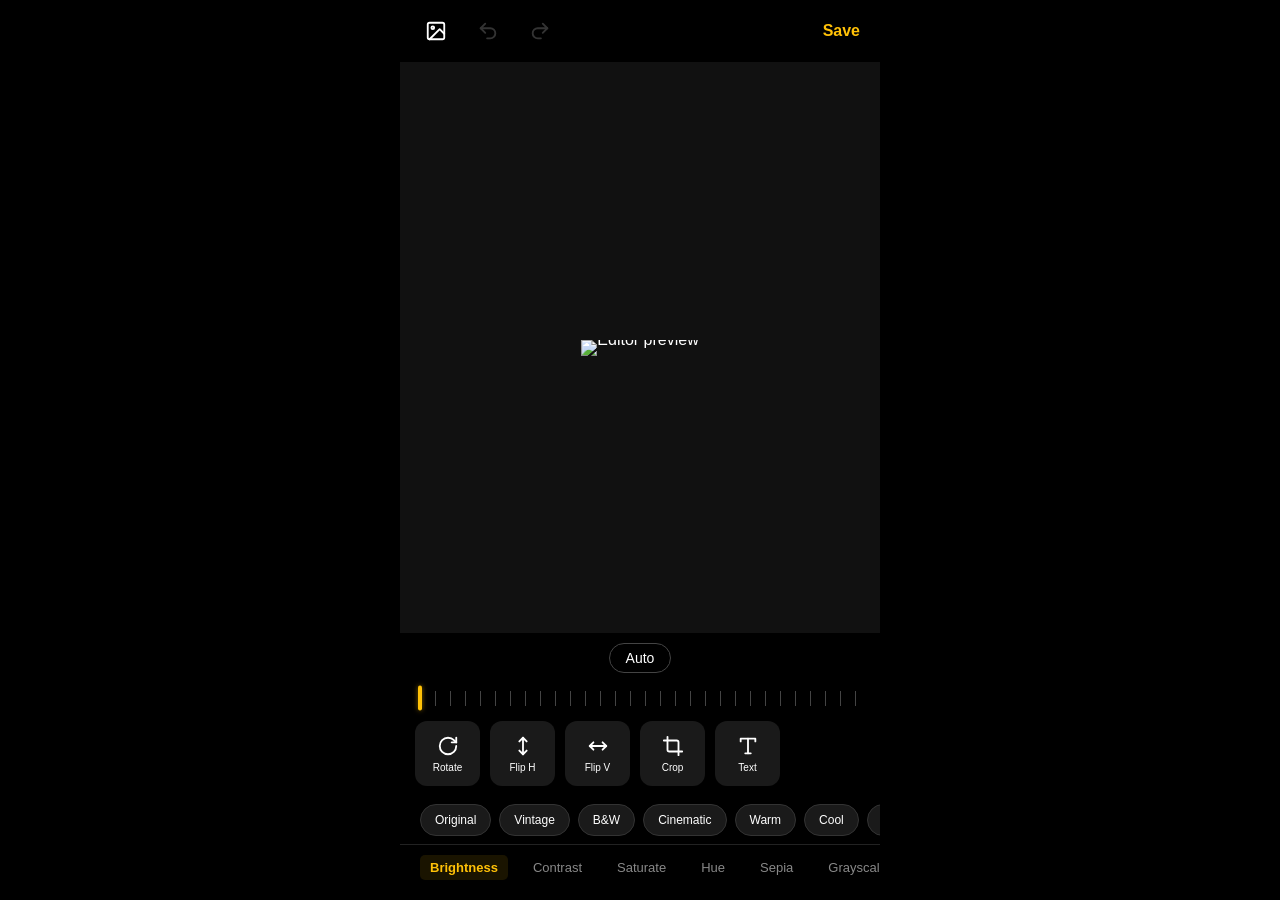
==== change 5 editor.html @ 90815eef "created a  seperate css file to clean up my styling section" ====
<!DOCTYPE html>
<html lang="en">
<head>
<meta charset="UTF-8">
<meta name="viewport" content="width=device-width, initial-scale=1.0">
<title>Image Editor</title>
<style>
    * {
     box-sizing: border-box;
      margin: 0;
       padding: 0; font-family: -apple-system, BlinkMacSystemFont, "Segoe UI", Roboto, sans-serif; -webkit-tap-highlight-color: transparent; }
    body { background: #000; color: #fff; height: 100vh; display: flex; justify-content: center; align-items: center; overflow: hidden; }
    .editor-container { width: 100%; height: 100%; max-width: 480px; display: flex; flex-direction: column; background: #000; position: relative; }

    /* Top Bar */
    .top-bar { display: flex; justify-content: space-between; align-items: center; padding: 15px 20px; z-index: 10; }
    .top-left, .top-right { display: flex; gap: 20px; align-items: center; }
    .icon-btn { background: none; border: none; color: #fff; cursor: pointer; display: flex; padding: 5px; transition: opacity 0.2s; }
    .icon-btn:active { opacity: 0.6; }
    .icon-btn:disabled { opacity: 0.2; cursor: not-allowed; }
    .icon-btn svg { width: 22px; height: 22px; fill: none; stroke: currentColor; stroke-width: 2; stroke-linecap: round; stroke-linejoin: round; }
    .save-text { color: #FFC107; cursor: pointer; font-weight: bold; }

    /* Image Area */
    .image-area { flex: 1; display: flex; justify-content: center; align-items: center; padding: 10px; overflow: hidden; background: #111; }
    .image-wrapper { position: relative; display: inline-block; max-width: 100%; max-height: 100%; line-height: 0; }
    #editorImage { max-width: 100%; max-height: 100%; object-fit: contain; user-select: none; display: block; }

    /* Crop Overlay */
    .crop-overlay { position: absolute; border: 1px solid rgba(255, 255, 255, 0.9); box-shadow: 0 0 0 9999px rgba(0, 0, 0, 0.6); display: none; z-index: 5; cursor: move; touch-action: none; }
    .crop-handle { position: absolute; width: 22px; height: 22px; background: #FFC107; border-radius: 50%; border: 2px solid #000; z-index: 6; touch-action: none; }
    .crop-handle.tl { top: -11px; left: -11px; cursor: nwse-resize; }
    .crop-handle.tr { top: -11px; right: -11px; cursor: nesw-resize; }
    .crop-handle.bl { bottom: -11px; left: -11px; cursor: nesw-resize; }
    .crop-handle.br { bottom: -11px; right: -11px; cursor: nwse-resize; }

    /* Text Overlay */
    .text-overlay { position: absolute; color: #fff; font-weight: bold; font-size: 24px; cursor: move; user-select: none; text-shadow: 2px 2px 4px rgba(0,0,0,0.8); padding: 5px; border: 1px dashed transparent; z-index: 7; display: none; touch-action: none; white-space: nowrap; }
    .text-overlay.active { border-color: #FFC107; }

    /* Bottom Controls */
    .bottom-controls { background: #000; padding-bottom: 15px; z-index: 10; max-height: 45vh; overflow-y: auto; scrollbar-width: none; }
    .bottom-controls::-webkit-scrollbar { display: none; }

    .auto-row { display: flex; justify-content: center; padding: 10px 0; gap: 10px; }
    .auto-btn { background: transparent; border: 1px solid #444; color: #fff; padding: 6px 16px; border-radius: 20px; font-size: 14px; cursor: pointer; }
    .auto-btn:active { background: #333; }
    .auto-btn.primary { background: #FFC107; color: #000; border-color: #FFC107; font-weight: bold; }
    .auto-btn.hidden { display: none; }

    /* Slider */
    .slider-container { width: 100%; height: 30px; display: flex; align-items: center; padding: 0 20px; position: relative; margin-bottom: 8px; touch-action: none; }
    .ruler { width: 100%; height: 15px; background-image: repeating-linear-gradient(to right, #444 0, #444 1px, transparent 1px, transparent 15px); background-size: 15px 100%; position: relative; }
    .slider-thumb { position: absolute; top: 50%; transform: translate(-50%, -50%); width: 4px; height: 25px; background: #FFC107; border-radius: 2px; box-shadow: 0 0 5px rgba(255,193,7,0.5); pointer-events: none; }

    /* Tool Grid */
    .tool-grid { display: flex; overflow-x: auto; gap: 10px; padding: 0 15px 10px; scrollbar-width: none; }
    .tool-grid::-webkit-scrollbar { display: none; }
    .tool-item { display: flex; flex-direction: column; align-items: center; justify-content: center; min-width: 65px; height: 65px; border-radius: 12px; background: #1a1a1a; color: #fff; font-size: 10px; gap: 5px; cursor: pointer; border: 1px solid transparent; flex-shrink: 0; }
    .tool-item svg { width: 22px; height: 22px; fill: none; stroke: currentColor; stroke-width: 2; stroke-linecap: round; stroke-linejoin: round; }
    .tool-item.active { background: #FFC107; color: #000; font-weight: bold; }
    .tool-item.active svg { stroke: #000; }

    /* Presets */
    .presets-row { display: flex; overflow-x: auto; gap: 8px; padding: 8px 20px; scrollbar-width: none; }
    .presets-row::-webkit-scrollbar { display: none; }
    .preset-btn { flex-shrink: 0; padding: 8px 14px; border-radius: 20px; background: #1a1a1a; border: 1px solid #333; color: #fff; font-size: 12px; cursor: pointer; }
    .preset-btn:active { background: #FFC107; color: #000; border-color: #FFC107; }

    /* Text Tools */
    .text-tools { display: flex; overflow-x: auto; gap: 15px; padding: 10px 20px 5px; font-size: 13px; color: #888; border-top: 1px solid #222; scrollbar-width: none; }
    .text-tools::-webkit-scrollbar { display: none; }
    .text-tool-item { cursor: pointer; padding: 5px 10px; border-radius: 5px; flex-shrink: 0; white-space: nowrap; }
    .text-tool-item.active-text { color: #FFC107; font-weight: bold; background: rgba(255,193,7,0.1); }

    /* Text Editor Panel */
    .text-editor { display: none; padding: 10px 20px; gap: 10px; align-items: center; background: #1a1a1a; border-top: 1px solid #222; }
    .text-editor.show { display: flex; }
    .text-editor input[type="text"] { flex: 1; padding: 8px; border-radius: 6px; border: 1px solid #444; background: #000; color: #fff; font-size: 14px; min-width: 0; }
    .text-editor input[type="color"] { width: 35px; height: 35px; border: none; background: none; cursor: pointer; padding: 0; }

    /* Toast */
    .toast { position: absolute; bottom: 100px; left: 50%; transform: translateX(-50%); background: #FFC107; color: #000; padding: 10px 20px; border-radius: 20px; font-weight: bold; font-size: 14px; opacity: 0; pointer-events: none; transition: opacity 0.3s; z-index: 100; white-space: nowrap; }
    .toast.show { opacity: 1; }
</style>
</head>
<body>

<div class="editor-container">

    <!-- TOP BAR -->
    <div class="top-bar">
        <div class="top-left">
            <button class="icon-btn" id="pickBtn" title="Choose Image">
                <svg viewBox="0 0 24 24"><rect x="3" y="3" width="18" height="18" rx="2"/><circle cx="8.5" cy="8.5" r="1.5"/><polyline points="21 15 16 10 5 21"/></svg>
            </button>
            <button class="icon-btn" id="undoBtn" disabled>
                <svg viewBox="0 0 24 24"><path d="M9 14L4 9l5-5"/><path d="M4 9h10.5a5.5 5.5 0 0 1 5.5 5.5 5.5 5.5 0 0 1-5.5 5.5H11"/></svg>
            </button>
            <button class="icon-btn" id="redoBtn" disabled>
                <svg viewBox="0 0 24 24"><path d="M15 14l5-5-5-5"/><path d="M20 9H9.5A5.5 5.5 0 0 0 4 14.5 5.5 5.5 0 0 0 9.5 20H13"/></svg>
            </button>
        </div>
        <div class="top-right">
            <span class="save-text" id="saveBtn">Save</span>
        </div>
    </div>

    <input type="file" id="fileInput" accept="image/*" style="display:none">

    <!-- IMAGE AREA -->
    <div class="image-area">
        <div class="image-wrapper" id="imageWrapper">
            <img id="editorImage" alt="Editor preview">
            <div class="crop-overlay" id="cropOverlay">
                <div class="crop-handle tl" data-corner="tl"></div>
                <div class="crop-handle tr" data-corner="tr"></div>
                <div class="crop-handle bl" data-corner="bl"></div>
                <div class="crop-handle br" data-corner="br"></div>
            </div>
            <div class="text-overlay" id="textOverlay">Your Text</div>
        </div>
    </div>

    <!-- BOTTOM CONTROLS -->
    <div class="bottom-controls">

        <div class="auto-row">
            <button class="auto-btn" id="autoBtn">Auto</button>
            <button class="auto-btn primary hidden" id="applyCropBtn">Apply Crop</button>
            <button class="auto-btn primary hidden" id="applyTextBtn">Add Text</button>
        </div>

        <!-- Text Editor Panel -->
        <div class="text-editor" id="textEditor">
            <input type="text" id="textInput" placeholder="Enter text..." value="Your Text" maxlength="50">
            <input type="color" id="textColor" value="#ffffff">
            <button class="auto-btn primary" id="confirmTextBtn" style="padding:6px 12px;">OK</button>
        </div>

        <!-- Slider -->
        <div class="slider-container" id="sliderContainer">
            <div class="ruler"></div>
            <div class="slider-thumb" id="sliderThumb"></div>
        </div>

        <!-- Tools -->
        <div class="tool-grid">
            <div class="tool-item" data-tool="rotate">
                <svg viewBox="0 0 24 24"><path d="M21 12a9 9 0 1 1-9-9c2.52 0 4.85 1.03 6.5 2.7L21 8"/><line x1="21" y1="3" x2="21" y2="8"/><line x1="16" y1="8" x2="21" y2="8"/></svg>
                <span>Rotate</span>
            </div>
            <div class="tool-item" data-tool="horizontal">
                <svg viewBox="0 0 24 24"><path d="M12 3v18"/><path d="M8 7l4-4 4 4"/><path d="M8 17l4 4 4-4"/></svg>
                <span>Flip H</span>
            </div>
            <div class="tool-item" data-tool="vertical">
                <svg viewBox="0 0 24 24"><path d="M3 12h18"/><path d="M7 8l-4 4 4 4"/><path d="M17 8l4 4-4 4"/></svg>
                <span>Flip V</span>
            </div>
            <div class="tool-item" data-tool="crop">
                <svg viewBox="0 0 24 24"><path d="M6 2v14a2 2 0 0 0 2 2h14"/><path d="M18 22V8a2 2 0 0 0-2-2H2"/></svg>
                <span>Crop</span>
            </div>
            <div class="tool-item" data-tool="text">
                <svg viewBox="0 0 24 24"><polyline points="4 7 4 4 20 4 20 7"/><line x1="9" y1="20" x2="15" y2="20"/><line x1="12" y1="4" x2="12" y2="20"/></svg>
                <span>Text</span>
            </div>
        </div>

        <!-- Presets -->
        <div class="presets-row">
            <button class="preset-btn" data-preset="none">Original</button>
            <button class="preset-btn" data-preset="vintage">Vintage</button>
            <button class="preset-btn" data-preset="bw">B&W</button>
            <button class="preset-btn" data-preset="cinematic">Cinematic</button>
            <button class="preset-btn" data-preset="warm">Warm</button>
            <button class="preset-btn" data-preset="cool">Cool</button>
            <button class="preset-btn" data-preset="dramatic">Dramatic</button>
            <button class="preset-btn" data-preset="fade">Fade</button>
        </div>

        <!-- Slider Modes -->
        <div class="text-tools">
            <span class="text-tool-item active-text" data-slider="brightness">Brightness</span>
            <span class="text-tool-item" data-slider="contrast">Contrast</span>
            <span class="text-tool-item" data-slider="saturate">Saturate</span>
            <span class="text-tool-item" data-slider="hue-rotate">Hue</span>
            <span class="text-tool-item" data-slider="sepia">Sepia</span>
            <span class="text-tool-item" data-slider="grayscale">Grayscale</span>
            <span class="text-tool-item" data-slider="blur">Blur</span>
            <span class="text-tool-item" data-slider="invert">Invert</span>
            <span class="text-tool-item" data-slider="opacity">Opacity</span>
        </div>
    </div>

    <div class="toast" id="toast"></div>
</div>

<script>
/* =========================================================
   1. ELEMENT REFERENCES
   ========================================================= */
const img = document.getElementById('editorImage');
const wrapper = document.getElementById('imageWrapper');
const cropOverlay = document.getElementById('cropOverlay');
const textOverlay = document.getElementById('textOverlay');
const textEditor = document.getElementById('textEditor');
const fileInput = document.getElementById('fileInput');
const toastEl = document.getElementById('toast');
const applyCropBtn = document.getElementById('applyCropBtn');
const applyTextBtn = document.getElementById('applyTextBtn');
const undoBtn = document.getElementById('undoBtn');
const redoBtn = document.getElementById('redoBtn');
const sliderContainer = document.getElementById('sliderContainer');
const sliderThumb = document.getElementById('sliderThumb');

/* =========================================================
   2. STATE
   ========================================================= */
let filters = { brightness: 1, contrast: 1, saturate: 1, 'hue-rotate': 0, sepia: 0, grayscale: 0, blur: 0, invert: 0, opacity: 1 };
let transforms = { rotation: 0, flipH: 1, flipV: 1 };
let currentSliderMode = 'brightness';

let cropActive = false;
let cropRect = { x: 0.15, y: 0.15, w: 0.7, h: 0.7 };

let textActive = false;
let textData = { text: 'Your Text', color: '#ffffff', size: 24, x: 0.5, y: 0.5 };

// History: stores full state including imageData (base64) so crop is undoable
let history = [];
let historyIndex = -1;

/* =========================================================
   3. HELPERS
   ========================================================= */
function showToast(msg, duration = 1800) {
    toastEl.textContent = msg;
    toastEl.classList.add('show');
    clearTimeout(showToast._t);
    showToast._t = setTimeout(() => toastEl.classList.remove('show'), duration);
}

function buildCssFilterString() {
    return [
        `brightness(${filters.brightness * 100}%)`,
        `contrast(${filters.contrast * 100}%)`,
        `saturate(${filters.saturate * 100}%)`,
        `hue-rotate(${filters['hue-rotate']}deg)`,
        `sepia(${filters.sepia * 100}%)`,
        `grayscale(${filters.grayscale * 100}%)`,
        `blur(${filters.blur}px)`,
        `invert(${filters.invert * 100}%)`,
        `opacity(${filters.opacity * 100}%)`
    ].join(' ');
}

function updateImageStyle() {
    img.style.filter = buildCssFilterString();
    img.style.transform = `rotate(${transforms.rotation}deg) scale(${transforms.flipH}, ${transforms.flipV})`;

    // Update text overlay visual
    textOverlay.textContent = textData.text;
    textOverlay.style.color = textData.color;
    textOverlay.style.fontSize = textData.size + 'px';
    positionTextOverlay();
}

function positionTextOverlay() {
    const rect = wrapper.getBoundingClientRect();
    if (rect.width === 0 || rect.height === 0) return;
    textOverlay.style.left = `${textData.x * rect.width}px`;
    textOverlay.style.top = `${textData.y * rect.height}px`;
    textOverlay.style.transform = 'translate(-50%, -50%)';
}

/* =========================================================
   4. HISTORY  (stores image data so crop is undoable)
   ========================================================= */
function captureState() {
    return {
        filters: { ...filters },
        transforms: { ...transforms },
        textData: { ...textData },
        textActive,
        imageSrc: img.src // base64 dataURL after first load
    };
}

function pushState() {
    if (historyIndex < history.length - 1) {
        history = history.slice(0, historyIndex + 1);
    }
    history.push(captureState());
    if (history.length > 30) history.shift(); // cap memory
    historyIndex = history.length - 1;
    updateHistoryButtons();
}

function restoreState(state) {
    filters = { ...state.filters };
    transforms = { ...state.transforms };
    textData = { ...state.textData };
    textActive = state.textActive;

    img.src = state.imageSrc;
    img.onload = () => {
        updateImageStyle();
        resetSliderThumb();
        textOverlay.style.display = textActive ? 'block' : 'none';
        // Hide crop overlay whenever we restore
        cropActive = false;
        cropOverlay.style.display = 'none';
        applyCropBtn.classList.add('hidden');
    };
}

function updateHistoryButtons() {
    undoBtn.disabled = historyIndex <= 0;
    redoBtn.disabled = historyIndex >= history.length - 1;
}

undoBtn.addEventListener('click', () => {
    if (historyIndex > 0) { historyIndex--; restoreState(history[historyIndex]); updateHistoryButtons(); }
});
redoBtn.addEventListener('click', () => {
    if (historyIndex < history.length - 1) { historyIndex++; restoreState(history[historyIndex]); updateHistoryButtons(); }
});

/* =========================================================
   5. IMAGE LOADING (Local file only — prevents CORS taint)
   ========================================================= */
document.getElementById('pickBtn').addEventListener('click', () => fileInput.click());

fileInput.addEventListener('change', (e) => {
    const file = e.target.files[0];
    if (!file) return;
    const reader = new FileReader();
    reader.onload = (ev) => {
        img.onload = () => {
            // Reset everything
            filters = { brightness: 1, contrast: 1, saturate: 1, 'hue-rotate': 0, sepia: 0, grayscale: 0, blur: 0, invert: 0, opacity: 1 };
            transforms = { rotation: 0, flipH: 1, flipV: 1 };
            textData = { text: 'Your Text', color: '#ffffff', size: 24, x: 0.5, y: 0.5 };
            textActive = false;
            textOverlay.style.display = 'none';
            cropActive = false;
            cropOverlay.style.display = 'none';
            applyCropBtn.classList.add('hidden');

            updateImageStyle();
            resetSliderThumb();

            // Reset history with this image as the base
            history = [];
            historyIndex = -1;
            pushState();
        };
        img.src = ev.target.result;
        showToast('Image loaded');
    };
    reader.readAsDataURL(file);
    fileInput.value = ''; // allow re-selecting same file
});

/* =========================================================
   6. ROTATE / FLIP
   ========================================================= */
document.querySelectorAll('.tool-item').forEach(item => {
    item.addEventListener('click', () => {
        const tool = item.dataset.tool;
        document.querySelectorAll('.tool-item').forEach(t => t.classList.remove('active'));
        item.classList.add('active');

        if (tool === 'rotate') {
            transforms.rotation = (transforms.rotation + 90) % 360;
            updateImageStyle();
            pushState();
        } else if (tool === 'horizontal') {
            transforms.flipH *= -1;
            updateImageStyle();
            pushState();
        } else if (tool === 'vertical') {
            transforms.flipV *= -1;
            updateImageStyle();
            pushState();
        } else if (tool === 'crop') {
            toggleCropMode();
        } else if (tool === 'text') {
            toggleTextMode();
        }
    });
});

/* =========================================================
   7. FILTER SLIDER
   ========================================================= */
document.querySelectorAll('.text-tool-item').forEach(el => {
    el.addEventListener('click', () => {
        document.querySelectorAll('.text-tool-item').forEach(t => t.classList.remove('active-text'));
        el.classList.add('active-text');
        currentSliderMode = el.dataset.slider;
        resetSliderThumb();
    });
});

function resetSliderThumb() {
    const rect = sliderContainer.getBoundingClientRect();
    let pct = 0.5;
    switch (currentSliderMode) {
        case 'brightness': case 'contrast': case 'saturate': case 'opacity':
            pct = filters[currentSliderMode] / 2; break;
        case 'hue-rotate': pct = filters[currentSliderMode] / 360; break;
        case 'sepia': case 'grayscale': case 'invert':
            pct = filters[currentSliderMode]; break;
        case 'blur': pct = filters[currentSliderMode] / 10; break;
    }
    pct = Math.max(0, Math.min(1, pct));
    sliderThumb.style.left = `${pct * rect.width}px`;
}

let isDraggingSlider = false;
function setSliderFromX(clientX) {
    const rect = sliderContainer.getBoundingClientRect();
    const x = Math.max(0, Math.min(clientX - rect.left, rect.width));
    sliderThumb.style.left = `${x}px`;
    const pct = x / rect.width;
    switch (currentSliderMode) {
        case 'brightness': case 'contrast': case 'saturate': case 'opacity':
            filters[currentSliderMode] = pct * 2; break;
        case 'hue-rotate': filters[currentSliderMode] = pct * 360; break;
        case 'sepia': case 'grayscale': case 'invert':
            filters[currentSliderMode] = pct; break;
        case 'blur': filters[currentSliderMode] = pct * 10; break;
    }
    updateImageStyle();
}
sliderContainer.addEventListener('pointerdown', (e) => {
    isDraggingSlider = true;
    sliderContainer.setPointerCapture(e.pointerId);
    setSliderFromX(e.clientX);
});
sliderContainer.addEventListener('pointermove', (e) => { if (isDraggingSlider) setSliderFromX(e.clientX); });
sliderContainer.addEventListener('pointerup', () => { if (isDraggingSlider) { isDraggingSlider = false; pushState(); } });

/* =========================================================
   8. PRESETS
   ========================================================= */
const PRESETS = {
    none:      { brightness: 1, contrast: 1, saturate: 1, 'hue-rotate': 0, sepia: 0, grayscale: 0, blur: 0, invert: 0, opacity: 1 },
    vintage:   { brightness: 0.95, contrast: 1.1, saturate: 0.8, 'hue-rotate': 0, sepia: 0.5, grayscale: 0, blur: 0, invert: 0, opacity: 1 },
    bw:        { brightness: 1, contrast: 1.2, saturate: 1, 'hue-rotate': 0, sepia: 0, grayscale: 1, blur: 0, invert: 0, opacity: 1 },
    cinematic: { brightness: 0.9, contrast: 1.3, saturate: 0.85, 'hue-rotate': -10, sepia: 0, grayscale: 0, blur: 0, invert: 0, opacity: 1 },
    warm:      { brightness: 1.05, contrast: 1, saturate: 1.2, 'hue-rotate': -15, sepia: 0, grayscale: 0, blur: 0, invert: 0, opacity: 1 },
    cool:      { brightness: 1, contrast: 1, saturate: 1.1, 'hue-rotate': 20, sepia: 0, grayscale: 0, blur: 0, invert: 0, opacity: 1 },
    dramatic:  { brightness: 0.85, contrast: 1.5, saturate: 1.2, 'hue-rotate': 0, sepia: 0, grayscale: 0, blur: 0, invert: 0, opacity: 1 },
    fade:      { brightness: 1.1, contrast: 0.85, saturate: 0.7, 'hue-rotate': 0, sepia: 0, grayscale: 0, blur: 0, invert: 0, opacity: 1 }
};

document.querySelectorAll('.preset-btn').forEach(btn => {
    btn.addEventListener('click', () => {
        filters = { ...PRESETS[btn.dataset.preset] };
        updateImageStyle();
        resetSliderThumb();
        pushState();
        showToast(btn.textContent);
    });
});

/* =========================================================
   9. AUTO ENHANCE
   ========================================================= */
document.getElementById('autoBtn').addEventListener('click', () => {
    filters.brightness = 1.05;
    filters.contrast = 1.2;
    filters.saturate = 1.25;
    updateImageStyle();
    resetSliderThumb();
    pushState();
    showToast('Auto enhanced');
});

/* =========================================================
   10. CROP  (works correctly with rotation/flip)
   ========================================================= */
function toggleCropMode() {
    cropActive = !cropActive;
    cropOverlay.style.display = cropActive ? 'block' : 'none';
    applyCropBtn.classList.toggle('hidden', !cropActive);

    // Reset crop rect to defaults when opening
    if (cropActive) {
        cropRect = { x: 0.15, y: 0.15, w: 0.7, h: 0.7 };
        updateCropOverlayPosition();
        textOverlay.style.display = 'none';
    } else {
        textOverlay.style.display = textActive ? 'block' : 'none';
    }
}

function updateCropOverlayPosition() {
    cropOverlay.style.left = `${cropRect.x * 100}%`;
    cropOverlay.style.top = `${cropRect.y * 100}%`;
    cropOverlay.style.width = `${cropRect.w * 100}%`;
    cropOverlay.style.height = `${cropRect.h * 100}%`;
}

let dragState = null;
function onDragStart(e) {
    const target = e.target;
    let corner = null;
    if (target.classList.contains('crop-handle')) corner = target.dataset.corner;
    else if (target === cropOverlay) corner = 'move';
    else return;

    dragState = {
        corner,
        startX: e.clientX,
        startY: e.clientY,
        startRect: { ...cropRect }
    };
    // Only preventDefault when NOT in a passive listener (handled by using pointer events below)
}

function onDragMove(e) {
    if (!dragState) return;
    const rect = wrapper.getBoundingClientRect();
    const dx = (e.clientX - dragState.startX) / rect.width;
    const dy = (e.clientY - dragState.startY) / rect.height;

    let r = { ...dragState.startRect };

    if (dragState.corner === 'move') {
        r.x = Math.max(0, Math.min(1 - r.w, dragState.startRect.x + dx));
        r.y = Math.max(0, Math.min(1 - r.h, dragState.startRect.y + dy));
    } else {
        if (dragState.corner.includes('l')) { r.x = Math.max(0, dragState.startRect.x + dx); r.w = Math.max(0.1, dragState.startRect.w - dx); }
        if (dragState.corner.includes('r')) { r.w = Math.max(0.1, dragState.startRect.w + dx); }
        if (dragState.corner.includes('t')) { r.y = Math.max(0, dragState.startRect.y + dy); r.h = Math.max(0.1, dragState.startRect.h - dy); }
        if (dragState.corner.includes('b')) { r.h = Math.max(0.1, dragState.startRect.h + dy); }

        if (r.x + r.w > 1) r.w = 1 - r.x;
        if (r.y + r.h > 1) r.h = 1 - r.y;
    }

    cropRect = r;
    updateCropOverlayPosition();
}

function onDragEnd() { dragState = null; }

// Use Pointer Events (unified mouse + touch). NOT passive, so no warnings.
cropOverlay.addEventListener('pointerdown', onDragStart);
cropOverlay.querySelectorAll('.crop-handle').forEach(h => h.addEventListener('pointerdown', onDragStart));
window.addEventListener('pointermove', onDragMove);
window.addEventListener('pointerup', onDragEnd);
window.addEventListener('pointercancel', onDragEnd);

applyCropBtn.addEventListener('click', () => {
    if (!cropActive) return;

    // ---- CROP IN NATURAL IMAGE SPACE ----
    // Build a canvas at natural size, apply current transforms+flip, THEN crop.
    // This ensures crop matches what's on screen after rotation.
    const natW = img.naturalWidth;
    const natH = img.naturalHeight;

    // Determine display dims after rotation
    const rotated = transforms
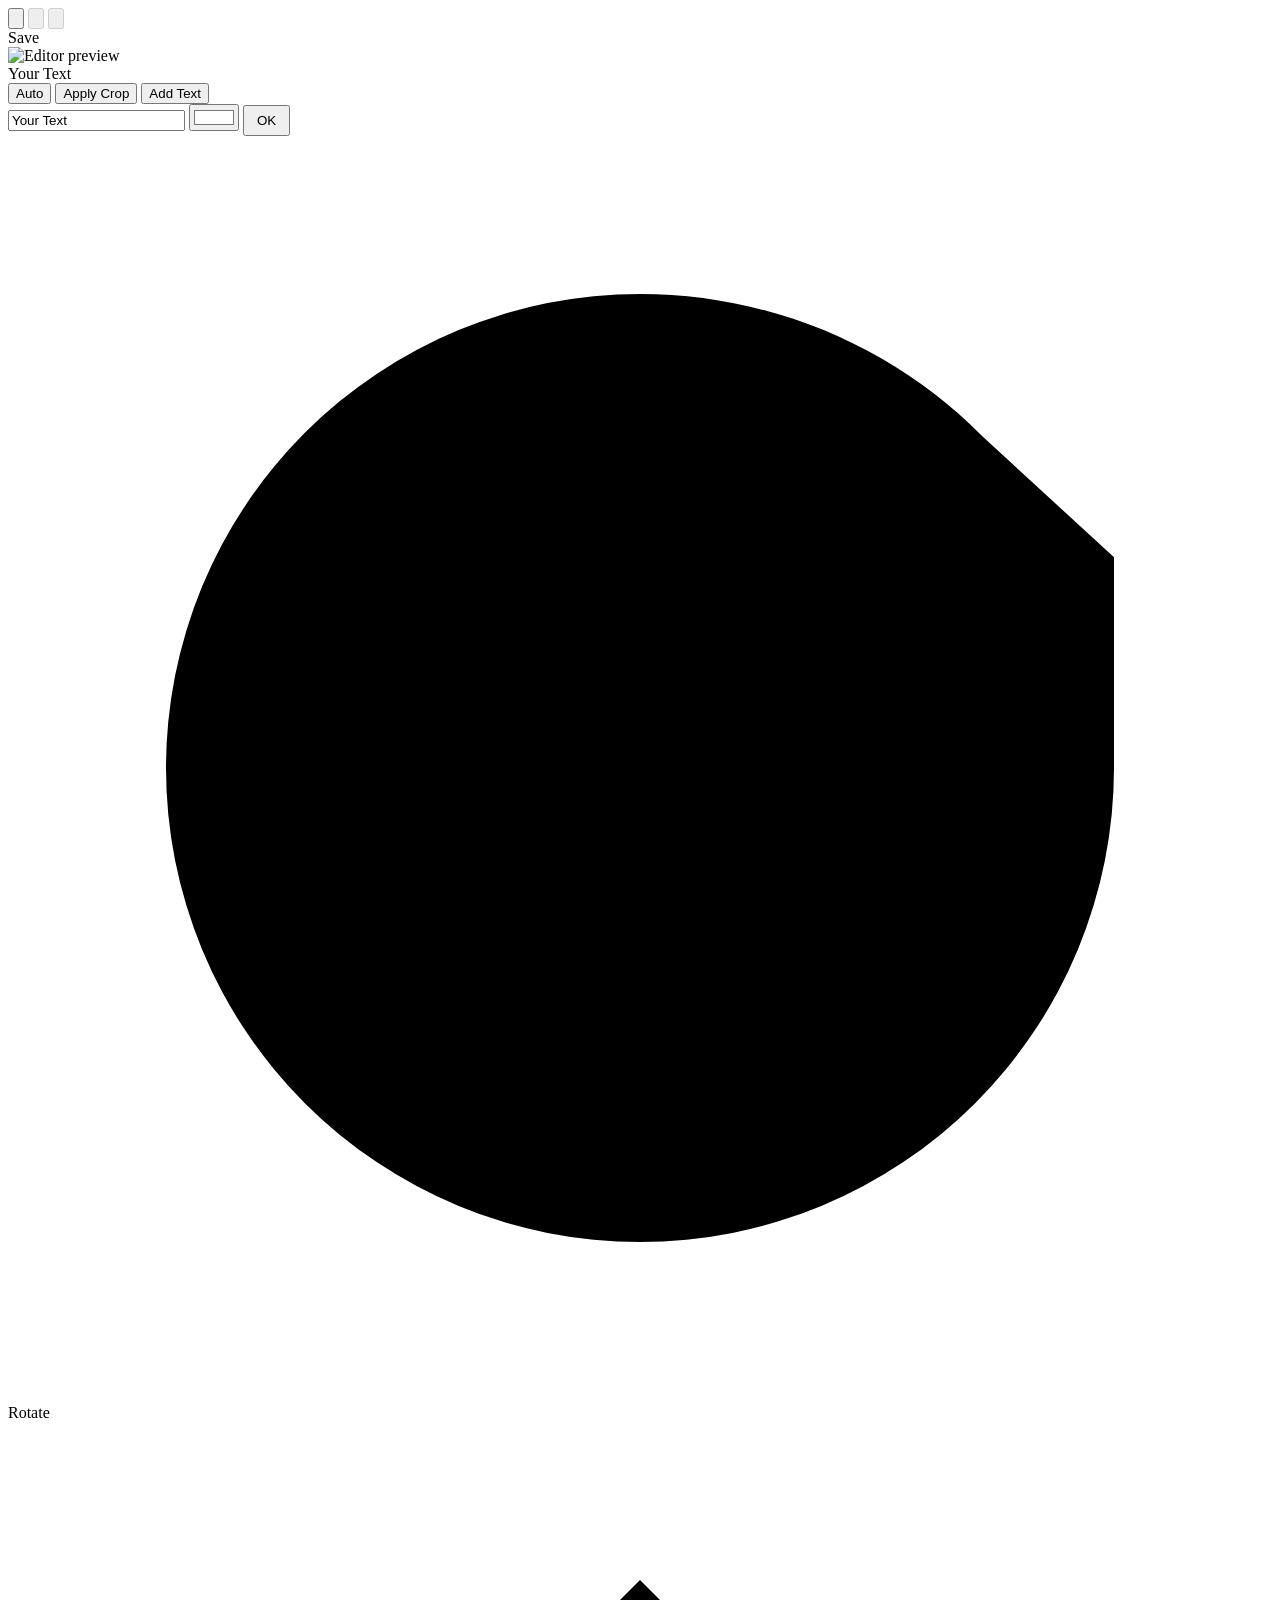
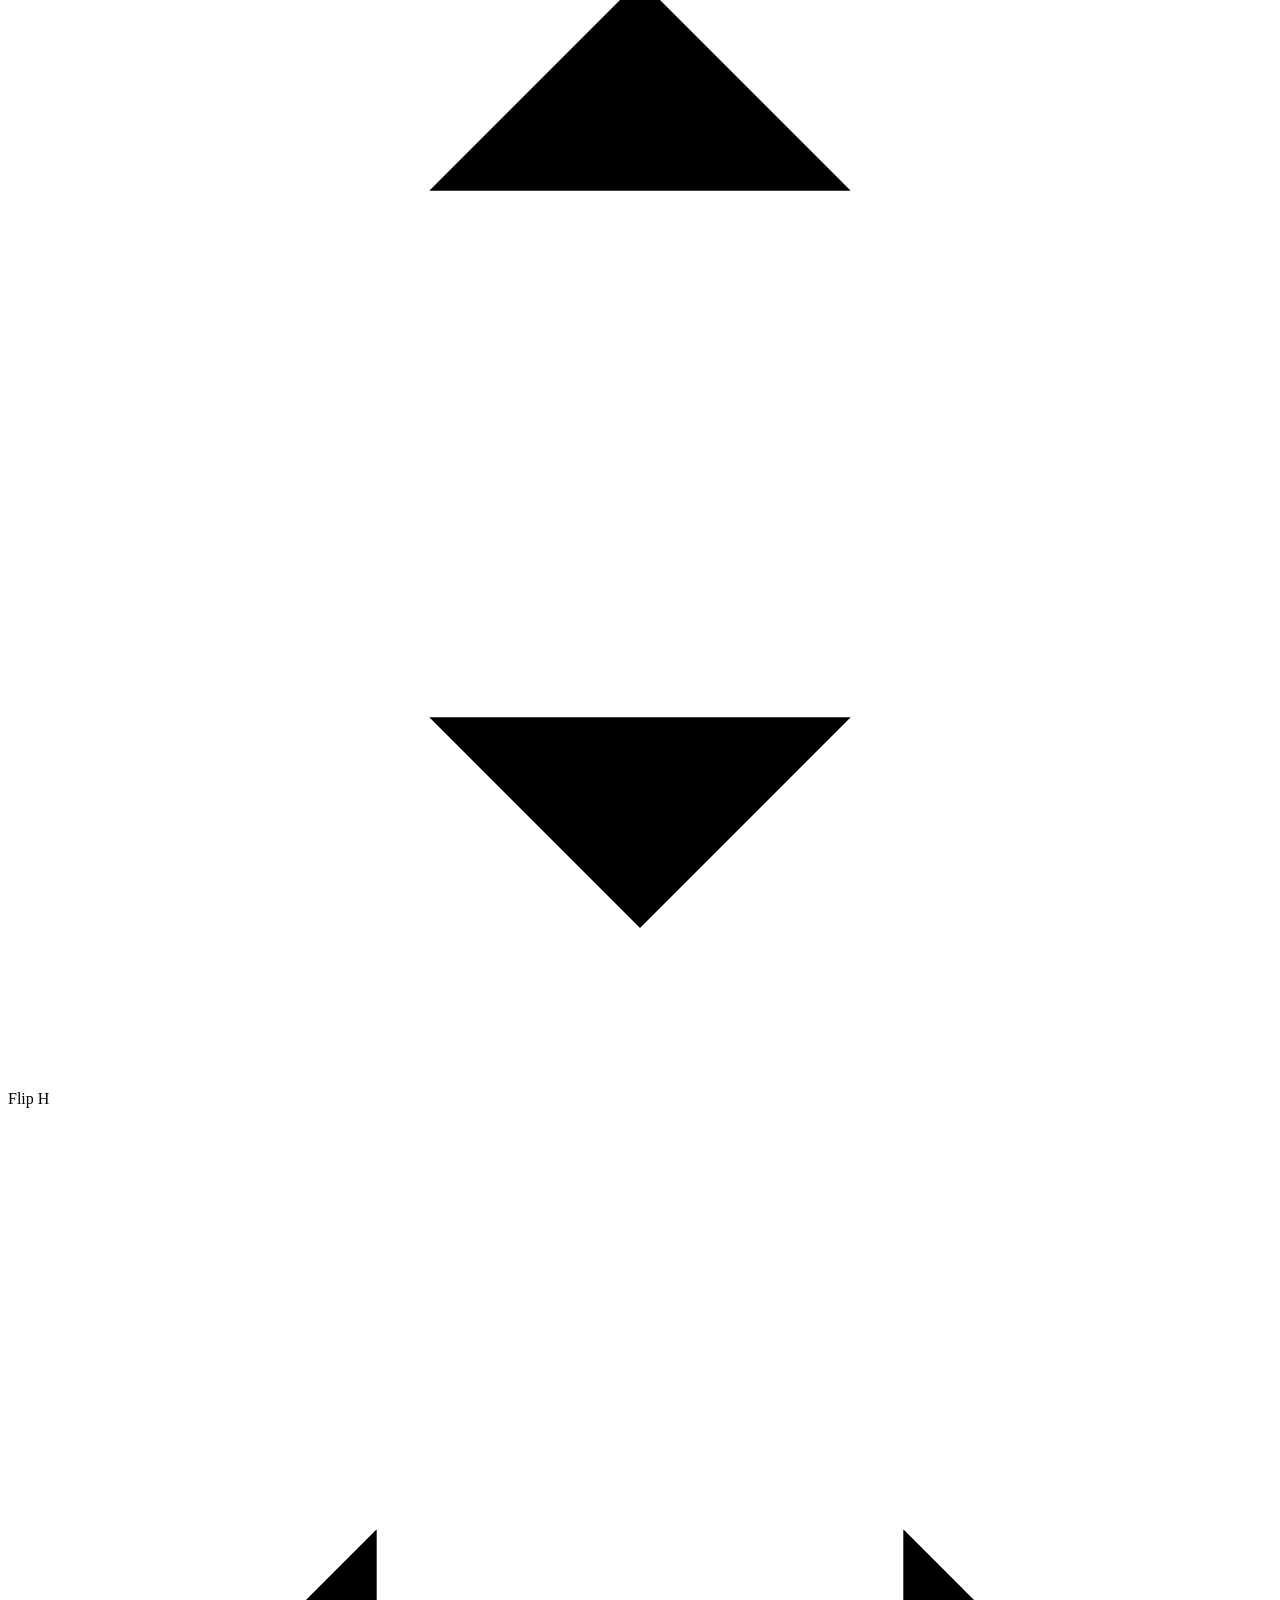
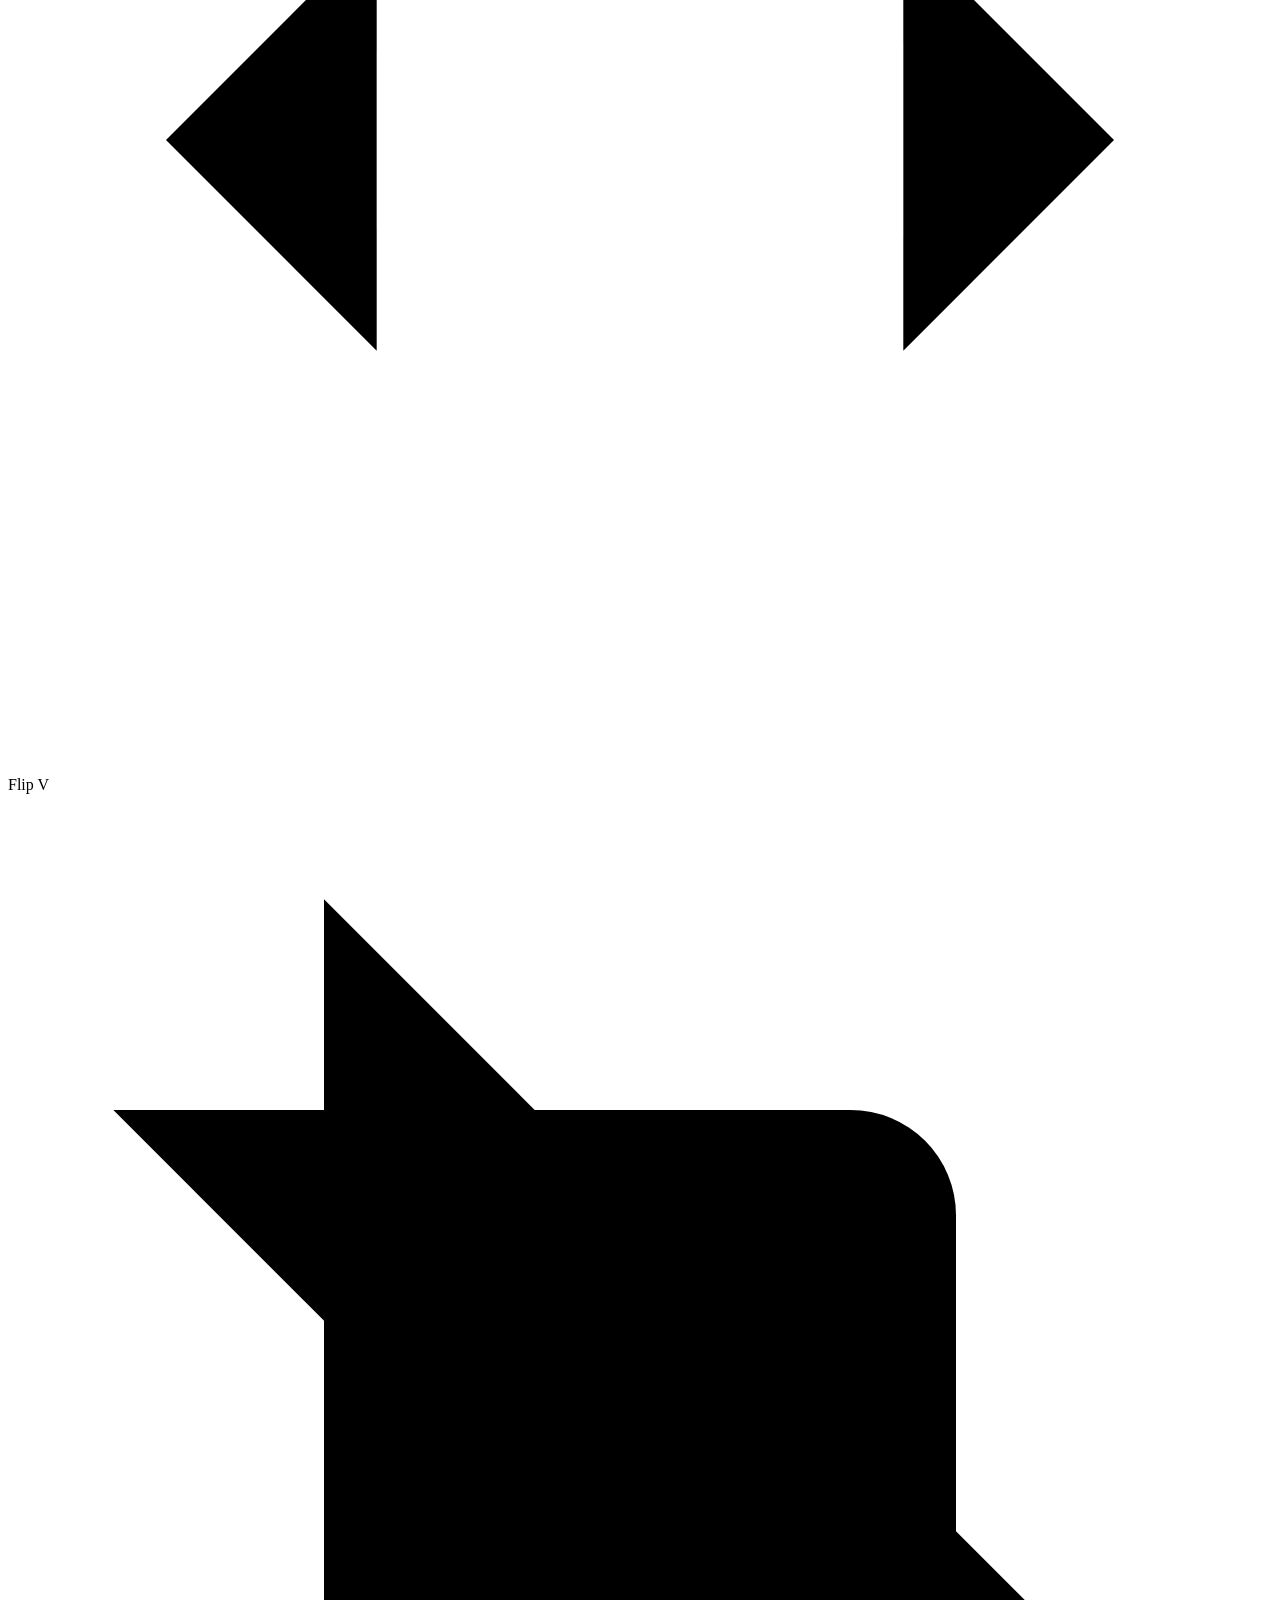
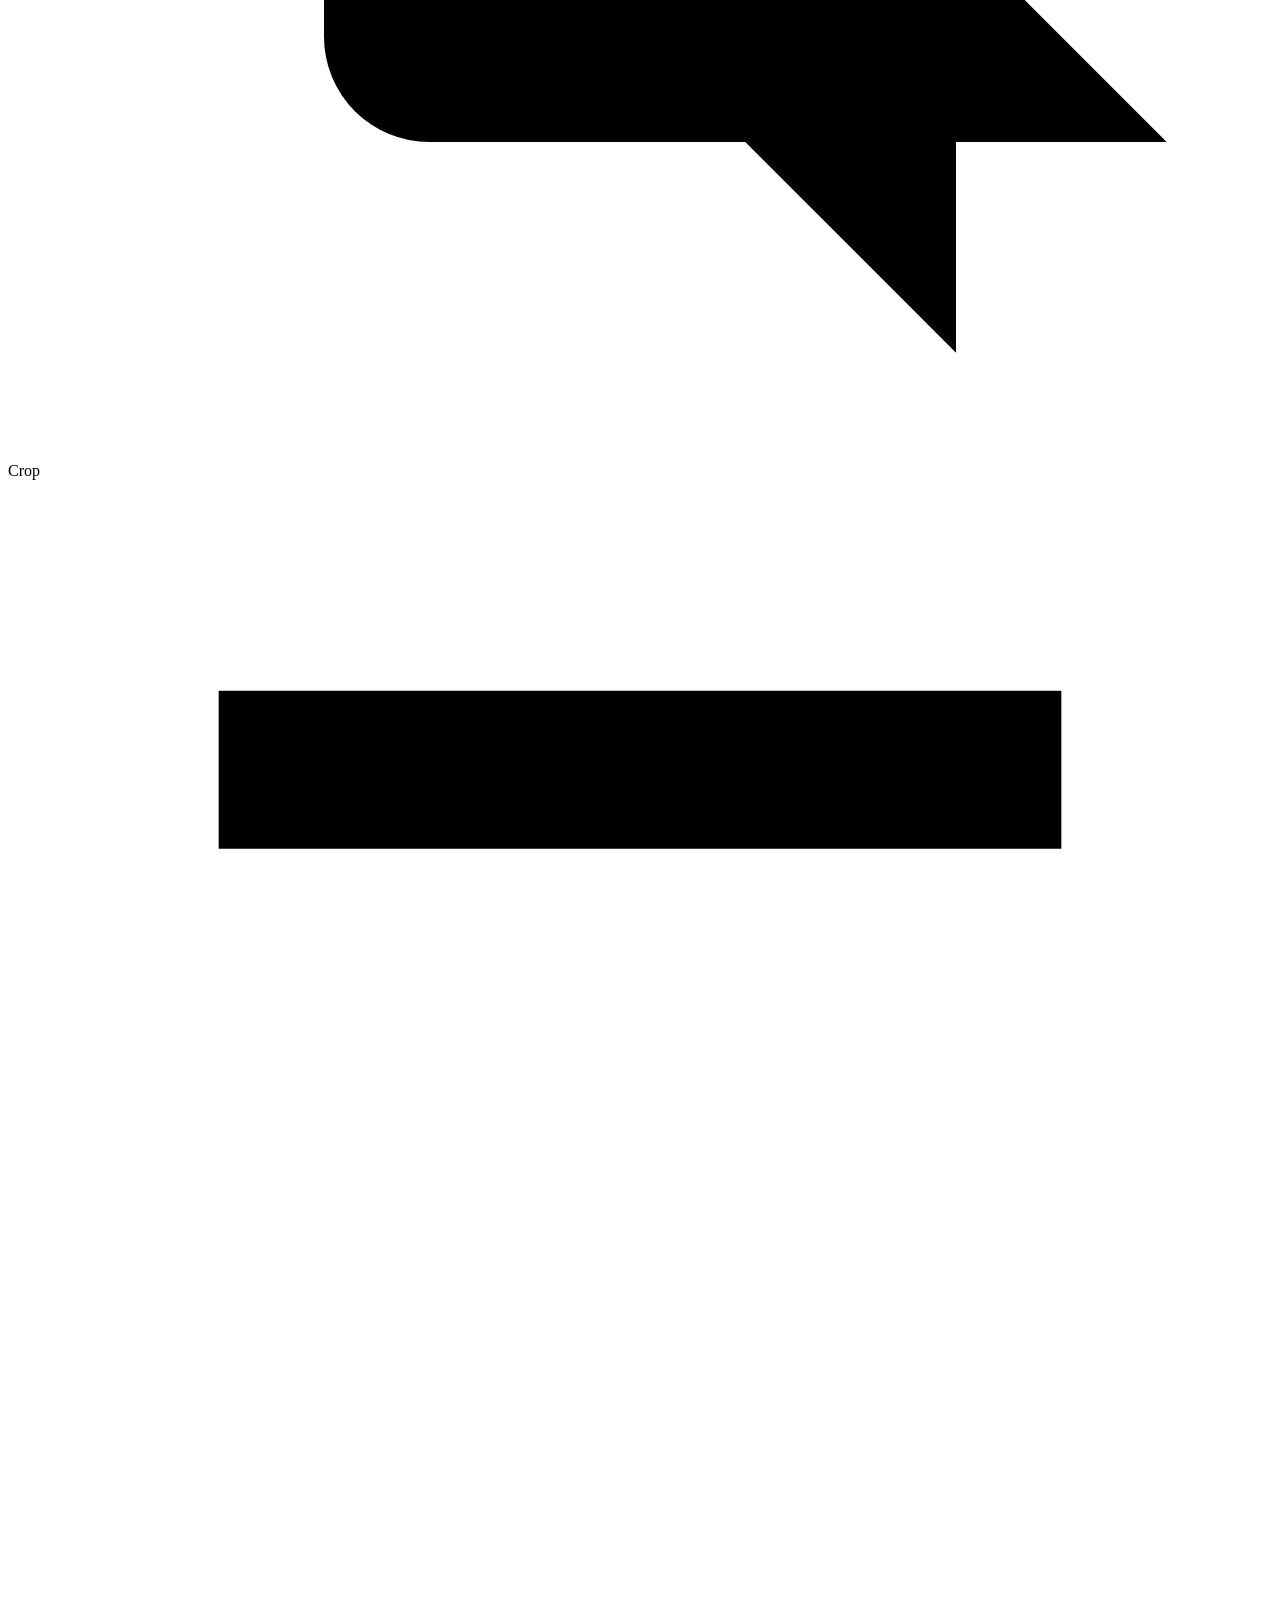
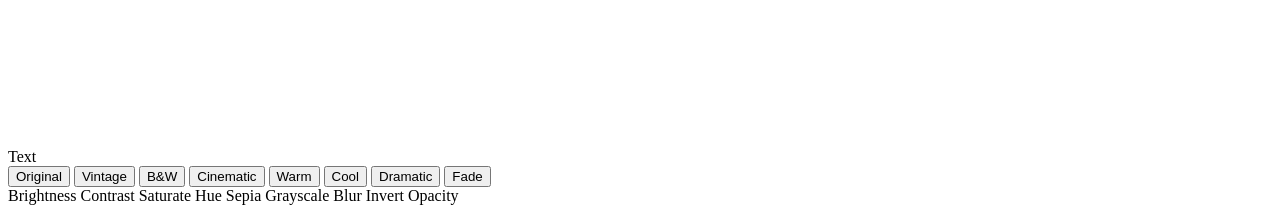
==== commit 73422995: "seperated the latest project sample into different filesof html, css, and javascript, also created a" ====
--- a/change 5 editor.html
+++ b/change 5 editor.html
@@ -4,85 +4,8 @@
 <meta charset="UTF-8">
 <meta name="viewport" content="width=device-width, initial-scale=1.0">
 <title>Image Editor</title>
-<style>
-    * {
-     box-sizing: border-box;
-      margin: 0;
-       padding: 0; font-family: -apple-system, BlinkMacSystemFont, "Segoe UI", Roboto, sans-serif; -webkit-tap-highlight-color: transparent; }
-    body { background: #000; color: #fff; height: 100vh; display: flex; justify-content: center; align-items: center; overflow: hidden; }
-    .editor-container { width: 100%; height: 100%; max-width: 480px; display: flex; flex-direction: column; background: #000; position: relative; }
 
-    /* Top Bar */
-    .top-bar { display: flex; justify-content: space-between; align-items: center; padding: 15px 20px; z-index: 10; }
-    .top-left, .top-right { display: flex; gap: 20px; align-items: center; }
-    .icon-btn { background: none; border: none; color: #fff; cursor: pointer; display: flex; padding: 5px; transition: opacity 0.2s; }
-    .icon-btn:active { opacity: 0.6; }
-    .icon-btn:disabled { opacity: 0.2; cursor: not-allowed; }
-    .icon-btn svg { width: 22px; height: 22px; fill: none; stroke: currentColor; stroke-width: 2; stroke-linecap: round; stroke-linejoin: round; }
-    .save-text { color: #FFC107; cursor: pointer; font-weight: bold; }
 
-    /* Image Area */
-    .image-area { flex: 1; display: flex; justify-content: center; align-items: center; padding: 10px; overflow: hidden; background: #111; }
-    .image-wrapper { position: relative; display: inline-block; max-width: 100%; max-height: 100%; line-height: 0; }
-    #editorImage { max-width: 100%; max-height: 100%; object-fit: contain; user-select: none; display: block; }
-
-    /* Crop Overlay */
-    .crop-overlay { position: absolute; border: 1px solid rgba(255, 255, 255, 0.9); box-shadow: 0 0 0 9999px rgba(0, 0, 0, 0.6); display: none; z-index: 5; cursor: move; touch-action: none; }
-    .crop-handle { position: absolute; width: 22px; height: 22px; background: #FFC107; border-radius: 50%; border: 2px solid #000; z-index: 6; touch-action: none; }
-    .crop-handle.tl { top: -11px; left: -11px; cursor: nwse-resize; }
-    .crop-handle.tr { top: -11px; right: -11px; cursor: nesw-resize; }
-    .crop-handle.bl { bottom: -11px; left: -11px; cursor: nesw-resize; }
-    .crop-handle.br { bottom: -11px; right: -11px; cursor: nwse-resize; }
-
-    /* Text Overlay */
-    .text-overlay { position: absolute; color: #fff; font-weight: bold; font-size: 24px; cursor: move; user-select: none; text-shadow: 2px 2px 4px rgba(0,0,0,0.8); padding: 5px; border: 1px dashed transparent; z-index: 7; display: none; touch-action: none; white-space: nowrap; }
-    .text-overlay.active { border-color: #FFC107; }
-
-    /* Bottom Controls */
-    .bottom-controls { background: #000; padding-bottom: 15px; z-index: 10; max-height: 45vh; overflow-y: auto; scrollbar-width: none; }
-    .bottom-controls::-webkit-scrollbar { display: none; }
-
-    .auto-row { display: flex; justify-content: center; padding: 10px 0; gap: 10px; }
-    .auto-btn { background: transparent; border: 1px solid #444; color: #fff; padding: 6px 16px; border-radius: 20px; font-size: 14px; cursor: pointer; }
-    .auto-btn:active { background: #333; }
-    .auto-btn.primary { background: #FFC107; color: #000; border-color: #FFC107; font-weight: bold; }
-    .auto-btn.hidden { display: none; }
-
-    /* Slider */
-    .slider-container { width: 100%; height: 30px; display: flex; align-items: center; padding: 0 20px; position: relative; margin-bottom: 8px; touch-action: none; }
-    .ruler { width: 100%; height: 15px; background-image: repeating-linear-gradient(to right, #444 0, #444 1px, transparent 1px, transparent 15px); background-size: 15px 100%; position: relative; }
-    .slider-thumb { position: absolute; top: 50%; transform: translate(-50%, -50%); width: 4px; height: 25px; background: #FFC107; border-radius: 2px; box-shadow: 0 0 5px rgba(255,193,7,0.5); pointer-events: none; }
-
-    /* Tool Grid */
-    .tool-grid { display: flex; overflow-x: auto; gap: 10px; padding: 0 15px 10px; scrollbar-width: none; }
-    .tool-grid::-webkit-scrollbar { display: none; }
-    .tool-item { display: flex; flex-direction: column; align-items: center; justify-content: center; min-width: 65px; height: 65px; border-radius: 12px; background: #1a1a1a; color: #fff; font-size: 10px; gap: 5px; cursor: pointer; border: 1px solid transparent; flex-shrink: 0; }
-    .tool-item svg { width: 22px; height: 22px; fill: none; stroke: currentColor; stroke-width: 2; stroke-linecap: round; stroke-linejoin: round; }
-    .tool-item.active { background: #FFC107; color: #000; font-weight: bold; }
-    .tool-item.active svg { stroke: #000; }
-
-    /* Presets */
-    .presets-row { display: flex; overflow-x: auto; gap: 8px; padding: 8px 20px; scrollbar-width: none; }
-    .presets-row::-webkit-scrollbar { display: none; }
-    .preset-btn { flex-shrink: 0; padding: 8px 14px; border-radius: 20px; background: #1a1a1a; border: 1px solid #333; color: #fff; font-size: 12px; cursor: pointer; }
-    .preset-btn:active { background: #FFC107; color: #000; border-color: #FFC107; }
-
-    /* Text Tools */
-    .text-tools { display: flex; overflow-x: auto; gap: 15px; padding: 10px 20px 5px; font-size: 13px; color: #888; border-top: 1px solid #222; scrollbar-width: none; }
-    .text-tools::-webkit-scrollbar { display: none; }
-    .text-tool-item { cursor: pointer; padding: 5px 10px; border-radius: 5px; flex-shrink: 0; white-space: nowrap; }
-    .text-tool-item.active-text { color: #FFC107; font-weight: bold; background: rgba(255,193,7,0.1); }
-
-    /* Text Editor Panel */
-    .text-editor { display: none; padding: 10px 20px; gap: 10px; align-items: center; background: #1a1a1a; border-top: 1px solid #222; }
-    .text-editor.show { display: flex; }
-    .text-editor input[type="text"] { flex: 1; padding: 8px; border-radius: 6px; border: 1px solid #444; background: #000; color: #fff; font-size: 14px; min-width: 0; }
-    .text-editor input[type="color"] { width: 35px; height: 35px; border: none; background: none; cursor: pointer; padding: 0; }
-
-    /* Toast */
-    .toast { position: absolute; bottom: 100px; left: 50%; transform: translateX(-50%); background: #FFC107; color: #000; padding: 10px 20px; border-radius: 20px; font-weight: bold; font-size: 14px; opacity: 0; pointer-events: none; transition: opacity 0.3s; z-index: 100; white-space: nowrap; }
-    .toast.show { opacity: 1; }
-</style>
 </head>
 <body>
 
@@ -197,374 +120,3 @@
     <div class="toast" id="toast"></div>
 </div>
 
-<script>
-/* =========================================================
-   1. ELEMENT REFERENCES
-   ========================================================= */
-const img = document.getElementById('editorImage');
-const wrapper = document.getElementById('imageWrapper');
-const cropOverlay = document.getElementById('cropOverlay');
-const textOverlay = document.getElementById('textOverlay');
-const textEditor = document.getElementById('textEditor');
-const fileInput = document.getElementById('fileInput');
-const toastEl = document.getElementById('toast');
-const applyCropBtn = document.getElementById('applyCropBtn');
-const applyTextBtn = document.getElementById('applyTextBtn');
-const undoBtn = document.getElementById('undoBtn');
-const redoBtn = document.getElementById('redoBtn');
-const sliderContainer = document.getElementById('sliderContainer');
-const sliderThumb = document.getElementById('sliderThumb');
-
-/* =========================================================
-   2. STATE
-   ========================================================= */
-let filters = { brightness: 1, contrast: 1, saturate: 1, 'hue-rotate': 0, sepia: 0, grayscale: 0, blur: 0, invert: 0, opacity: 1 };
-let transforms = { rotation: 0, flipH: 1, flipV: 1 };
-let currentSliderMode = 'brightness';
-
-let cropActive = false;
-let cropRect = { x: 0.15, y: 0.15, w: 0.7, h: 0.7 };
-
-let textActive = false;
-let textData = { text: 'Your Text', color: '#ffffff', size: 24, x: 0.5, y: 0.5 };
-
-// History: stores full state including imageData (base64) so crop is undoable
-let history = [];
-let historyIndex = -1;
-
-/* =========================================================
-   3. HELPERS
-   ========================================================= */
-function showToast(msg, duration = 1800) {
-    toastEl.textContent = msg;
-    toastEl.classList.add('show');
-    clearTimeout(showToast._t);
-    showToast._t = setTimeout(() => toastEl.classList.remove('show'), duration);
-}
-
-function buildCssFilterString() {
-    return [
-        `brightness(${filters.brightness * 100}%)`,
-        `contrast(${filters.contrast * 100}%)`,
-        `saturate(${filters.saturate * 100}%)`,
-        `hue-rotate(${filters['hue-rotate']}deg)`,
-        `sepia(${filters.sepia * 100}%)`,
-        `grayscale(${filters.grayscale * 100}%)`,
-        `blur(${filters.blur}px)`,
-        `invert(${filters.invert * 100}%)`,
-        `opacity(${filters.opacity * 100}%)`
-    ].join(' ');
-}
-
-function updateImageStyle() {
-    img.style.filter = buildCssFilterString();
-    img.style.transform = `rotate(${transforms.rotation}deg) scale(${transforms.flipH}, ${transforms.flipV})`;
-
-    // Update text overlay visual
-    textOverlay.textContent = textData.text;
-    textOverlay.style.color = textData.color;
-    textOverlay.style.fontSize = textData.size + 'px';
-    positionTextOverlay();
-}
-
-function positionTextOverlay() {
-    const rect = wrapper.getBoundingClientRect();
-    if (rect.width === 0 || rect.height === 0) return;
-    textOverlay.style.left = `${textData.x * rect.width}px`;
-    textOverlay.style.top = `${textData.y * rect.height}px`;
-    textOverlay.style.transform = 'translate(-50%, -50%)';
-}
-
-/* =========================================================
-   4. HISTORY  (stores image data so crop is undoable)
-   ========================================================= */
-function captureState() {
-    return {
-        filters: { ...filters },
-        transforms: { ...transforms },
-        textData: { ...textData },
-        textActive,
-        imageSrc: img.src // base64 dataURL after first load
-    };
-}
-
-function pushState() {
-    if (historyIndex < history.length - 1) {
-        history = history.slice(0, historyIndex + 1);
-    }
-    history.push(captureState());
-    if (history.length > 30) history.shift(); // cap memory
-    historyIndex = history.length - 1;
-    updateHistoryButtons();
-}
-
-function restoreState(state) {
-    filters = { ...state.filters };
-    transforms = { ...state.transforms };
-    textData = { ...state.textData };
-    textActive = state.textActive;
-
-    img.src = state.imageSrc;
-    img.onload = () => {
-        updateImageStyle();
-        resetSliderThumb();
-        textOverlay.style.display = textActive ? 'block' : 'none';
-        // Hide crop overlay whenever we restore
-        cropActive = false;
-        cropOverlay.style.display = 'none';
-        applyCropBtn.classList.add('hidden');
-    };
-}
-
-function updateHistoryButtons() {
-    undoBtn.disabled = historyIndex <= 0;
-    redoBtn.disabled = historyIndex >= history.length - 1;
-}
-
-undoBtn.addEventListener('click', () => {
-    if (historyIndex > 0) { historyIndex--; restoreState(history[historyIndex]); updateHistoryButtons(); }
-});
-redoBtn.addEventListener('click', () => {
-    if (historyIndex < history.length - 1) { historyIndex++; restoreState(history[historyIndex]); updateHistoryButtons(); }
-});
-
-/* =========================================================
-   5. IMAGE LOADING (Local file only — prevents CORS taint)
-   ========================================================= */
-document.getElementById('pickBtn').addEventListener('click', () => fileInput.click());
-
-fileInput.addEventListener('change', (e) => {
-    const file = e.target.files[0];
-    if (!file) return;
-    const reader = new FileReader();
-    reader.onload = (ev) => {
-        img.onload = () => {
-            // Reset everything
-            filters = { brightness: 1, contrast: 1, saturate: 1, 'hue-rotate': 0, sepia: 0, grayscale: 0, blur: 0, invert: 0, opacity: 1 };
-            transforms = { rotation: 0, flipH: 1, flipV: 1 };
-            textData = { text: 'Your Text', color: '#ffffff', size: 24, x: 0.5, y: 0.5 };
-            textActive = false;
-            textOverlay.style.display = 'none';
-            cropActive = false;
-            cropOverlay.style.display = 'none';
-            applyCropBtn.classList.add('hidden');
-
-            updateImageStyle();
-            resetSliderThumb();
-
-            // Reset history with this image as the base
-            history = [];
-            historyIndex = -1;
-            pushState();
-        };
-        img.src = ev.target.result;
-        showToast('Image loaded');
-    };
-    reader.readAsDataURL(file);
-    fileInput.value = ''; // allow re-selecting same file
-});
-
-/* =========================================================
-   6. ROTATE / FLIP
-   ========================================================= */
-document.querySelectorAll('.tool-item').forEach(item => {
-    item.addEventListener('click', () => {
-        const tool = item.dataset.tool;
-        document.querySelectorAll('.tool-item').forEach(t => t.classList.remove('active'));
-        item.classList.add('active');
-
-        if (tool === 'rotate') {
-            transforms.rotation = (transforms.rotation + 90) % 360;
-            updateImageStyle();
-            pushState();
-        } else if (tool === 'horizontal') {
-            transforms.flipH *= -1;
-            updateImageStyle();
-            pushState();
-        } else if (tool === 'vertical') {
-            transforms.flipV *= -1;
-            updateImageStyle();
-            pushState();
-        } else if (tool === 'crop') {
-            toggleCropMode();
-        } else if (tool === 'text') {
-            toggleTextMode();
-        }
-    });
-});
-
-/* =========================================================
-   7. FILTER SLIDER
-   ========================================================= */
-document.querySelectorAll('.text-tool-item').forEach(el => {
-    el.addEventListener('click', () => {
-        document.querySelectorAll('.text-tool-item').forEach(t => t.classList.remove('active-text'));
-        el.classList.add('active-text');
-        currentSliderMode = el.dataset.slider;
-        resetSliderThumb();
-    });
-});
-
-function resetSliderThumb() {
-    const rect = sliderContainer.getBoundingClientRect();
-    let pct = 0.5;
-    switch (currentSliderMode) {
-        case 'brightness': case 'contrast': case 'saturate': case 'opacity':
-            pct = filters[currentSliderMode] / 2; break;
-        case 'hue-rotate': pct = filters[currentSliderMode] / 360; break;
-        case 'sepia': case 'grayscale': case 'invert':
-            pct = filters[currentSliderMode]; break;
-        case 'blur': pct = filters[currentSliderMode] / 10; break;
-    }
-    pct = Math.max(0, Math.min(1, pct));
-    sliderThumb.style.left = `${pct * rect.width}px`;
-}
-
-let isDraggingSlider = false;
-function setSliderFromX(clientX) {
-    const rect = sliderContainer.getBoundingClientRect();
-    const x = Math.max(0, Math.min(clientX - rect.left, rect.width));
-    sliderThumb.style.left = `${x}px`;
-    const pct = x / rect.width;
-    switch (currentSliderMode) {
-        case 'brightness': case 'contrast': case 'saturate': case 'opacity':
-            filters[currentSliderMode] = pct * 2; break;
-        case 'hue-rotate': filters[currentSliderMode] = pct * 360; break;
-        case 'sepia': case 'grayscale': case 'invert':
-            filters[currentSliderMode] = pct; break;
-        case 'blur': filters[currentSliderMode] = pct * 10; break;
-    }
-    updateImageStyle();
-}
-sliderContainer.addEventListener('pointerdown', (e) => {
-    isDraggingSlider = true;
-    sliderContainer.setPointerCapture(e.pointerId);
-    setSliderFromX(e.clientX);
-});
-sliderContainer.addEventListener('pointermove', (e) => { if (isDraggingSlider) setSliderFromX(e.clientX); });
-sliderContainer.addEventListener('pointerup', () => { if (isDraggingSlider) { isDraggingSlider = false; pushState(); } });
-
-/* =========================================================
-   8. PRESETS
-   ========================================================= */
-const PRESETS = {
-    none:      { brightness: 1, contrast: 1, saturate: 1, 'hue-rotate': 0, sepia: 0, grayscale: 0, blur: 0, invert: 0, opacity: 1 },
-    vintage:   { brightness: 0.95, contrast: 1.1, saturate: 0.8, 'hue-rotate': 0, sepia: 0.5, grayscale: 0, blur: 0, invert: 0, opacity: 1 },
-    bw:        { brightness: 1, contrast: 1.2, saturate: 1, 'hue-rotate': 0, sepia: 0, grayscale: 1, blur: 0, invert: 0, opacity: 1 },
-    cinematic: { brightness: 0.9, contrast: 1.3, saturate: 0.85, 'hue-rotate': -10, sepia: 0, grayscale: 0, blur: 0, invert: 0, opacity: 1 },
-    warm:      { brightness: 1.05, contrast: 1, saturate: 1.2, 'hue-rotate': -15, sepia: 0, grayscale: 0, blur: 0, invert: 0, opacity: 1 },
-    cool:      { brightness: 1, contrast: 1, saturate: 1.1, 'hue-rotate': 20, sepia: 0, grayscale: 0, blur: 0, invert: 0, opacity: 1 },
-    dramatic:  { brightness: 0.85, contrast: 1.5, saturate: 1.2, 'hue-rotate': 0, sepia: 0, grayscale: 0, blur: 0, invert: 0, opacity: 1 },
-    fade:      { brightness: 1.1, contrast: 0.85, saturate: 0.7, 'hue-rotate': 0, sepia: 0, grayscale: 0, blur: 0, invert: 0, opacity: 1 }
-};
-
-document.querySelectorAll('.preset-btn').forEach(btn => {
-    btn.addEventListener('click', () => {
-        filters = { ...PRESETS[btn.dataset.preset] };
-        updateImageStyle();
-        resetSliderThumb();
-        pushState();
-        showToast(btn.textContent);
-    });
-});
-
-/* =========================================================
-   9. AUTO ENHANCE
-   ========================================================= */
-document.getElementById('autoBtn').addEventListener('click', () => {
-    filters.brightness = 1.05;
-    filters.contrast = 1.2;
-    filters.saturate = 1.25;
-    updateImageStyle();
-    resetSliderThumb();
-    pushState();
-    showToast('Auto enhanced');
-});
-
-/* =========================================================
-   10. CROP  (works correctly with rotation/flip)
-   ========================================================= */
-function toggleCropMode() {
-    cropActive = !cropActive;
-    cropOverlay.style.display = cropActive ? 'block' : 'none';
-    applyCropBtn.classList.toggle('hidden', !cropActive);
-
-    // Reset crop rect to defaults when opening
-    if (cropActive) {
-        cropRect = { x: 0.15, y: 0.15, w: 0.7, h: 0.7 };
-        updateCropOverlayPosition();
-        textOverlay.style.display = 'none';
-    } else {
-        textOverlay.style.display = textActive ? 'block' : 'none';
-    }
-}
-
-function updateCropOverlayPosition() {
-    cropOverlay.style.left = `${cropRect.x * 100}%`;
-    cropOverlay.style.top = `${cropRect.y * 100}%`;
-    cropOverlay.style.width = `${cropRect.w * 100}%`;
-    cropOverlay.style.height = `${cropRect.h * 100}%`;
-}
-
-let dragState = null;
-function onDragStart(e) {
-    const target = e.target;
-    let corner = null;
-    if (target.classList.contains('crop-handle')) corner = target.dataset.corner;
-    else if (target === cropOverlay) corner = 'move';
-    else return;
-
-    dragState = {
-        corner,
-        startX: e.clientX,
-        startY: e.clientY,
-        startRect: { ...cropRect }
-    };
-    // Only preventDefault when NOT in a passive listener (handled by using pointer events below)
-}
-
-function onDragMove(e) {
-    if (!dragState) return;
-    const rect = wrapper.getBoundingClientRect();
-    const dx = (e.clientX - dragState.startX) / rect.width;
-    const dy = (e.clientY - dragState.startY) / rect.height;
-
-    let r = { ...dragState.startRect };
-
-    if (dragState.corner === 'move') {
-        r.x = Math.max(0, Math.min(1 - r.w, dragState.startRect.x + dx));
-        r.y = Math.max(0, Math.min(1 - r.h, dragState.startRect.y + dy));
-    } else {
-        if (dragState.corner.includes('l')) { r.x = Math.max(0, dragState.startRect.x + dx); r.w = Math.max(0.1, dragState.startRect.w - dx); }
-        if (dragState.corner.includes('r')) { r.w = Math.max(0.1, dragState.startRect.w + dx); }
-        if (dragState.corner.includes('t')) { r.y = Math.max(0, dragState.startRect.y + dy); r.h = Math.max(0.1, dragState.startRect.h - dy); }
-        if (dragState.corner.includes('b')) { r.h = Math.max(0.1, dragState.startRect.h + dy); }
-
-        if (r.x + r.w > 1) r.w = 1 - r.x;
-        if (r.y + r.h > 1) r.h = 1 - r.y;
-    }
-
-    cropRect = r;
-    updateCropOverlayPosition();
-}
-
-function onDragEnd() { dragState = null; }
-
-// Use Pointer Events (unified mouse + touch). NOT passive, so no warnings.
-cropOverlay.addEventListener('pointerdown', onDragStart);
-cropOverlay.querySelectorAll('.crop-handle').forEach(h => h.addEventListener('pointerdown', onDragStart));
-window.addEventListener('pointermove', onDragMove);
-window.addEventListener('pointerup', onDragEnd);
-window.addEventListener('pointercancel', onDragEnd);
-
-applyCropBtn.addEventListener('click', () => {
-    if (!cropActive) return;
-
-    // ---- CROP IN NATURAL IMAGE SPACE ----
-    // Build a canvas at natural size, apply current transforms+flip, THEN crop.
-    // This ensures crop matches what's on screen after rotation.
-    const natW = img.naturalWidth;
-    const natH = img.naturalHeight;
-
-    // Determine display dims after rotation
-    const rotated = transforms
